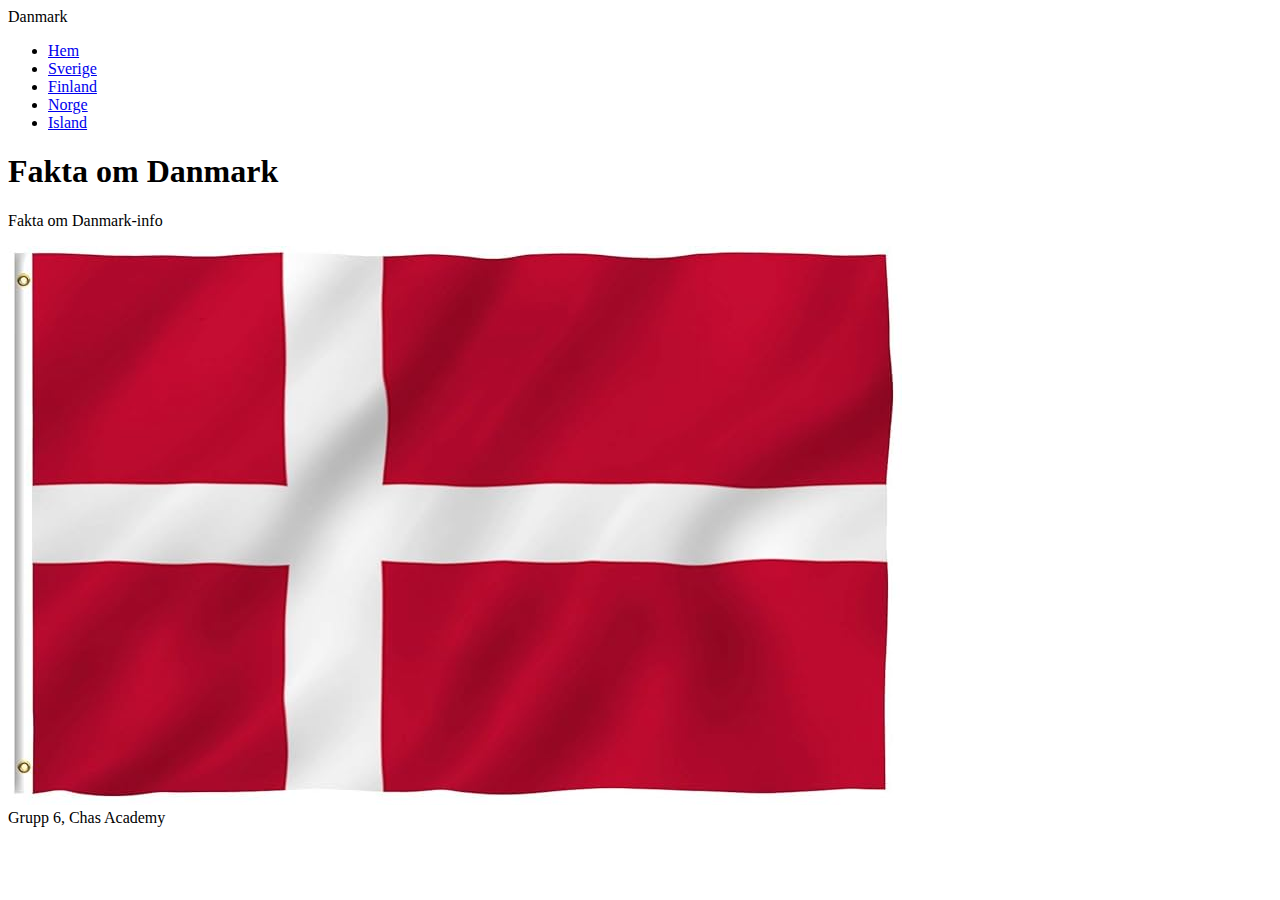
==== danmark.html @ 48859308 "Fler länder" ====
<!DOCTYPE html>
<html lang="en">
<head>
    <meta charset="UTF-8">
    <meta name="viewport" content="width=device-width, initial-scale=1.0">
    <title>Danmark</title>
</head>
<body>
    <header>Danmark</header>
    <section>
        <nav>
            <ul>
                <li><a href="index.html">Hem</a></li>
                <li><a href="sverige.html">Sverige</a></li>
                <li><a href="finland.html">Finland</a></li>
                <li><a href="norge.html">Norge</a></li>
                <li><a href="island.html">Island</a></li>
            </ul>
        </nav>
        <article>
            <h1>Fakta om Danmark</h1>
            <p>Fakta om Danmark-info</p>
            <img src="/images/danmark.jpg" alt="Danmarks flagga">
        </article>
    </section>
    <footer>
        Grupp 6, Chas Academy
    </footer>
</body>
</html>
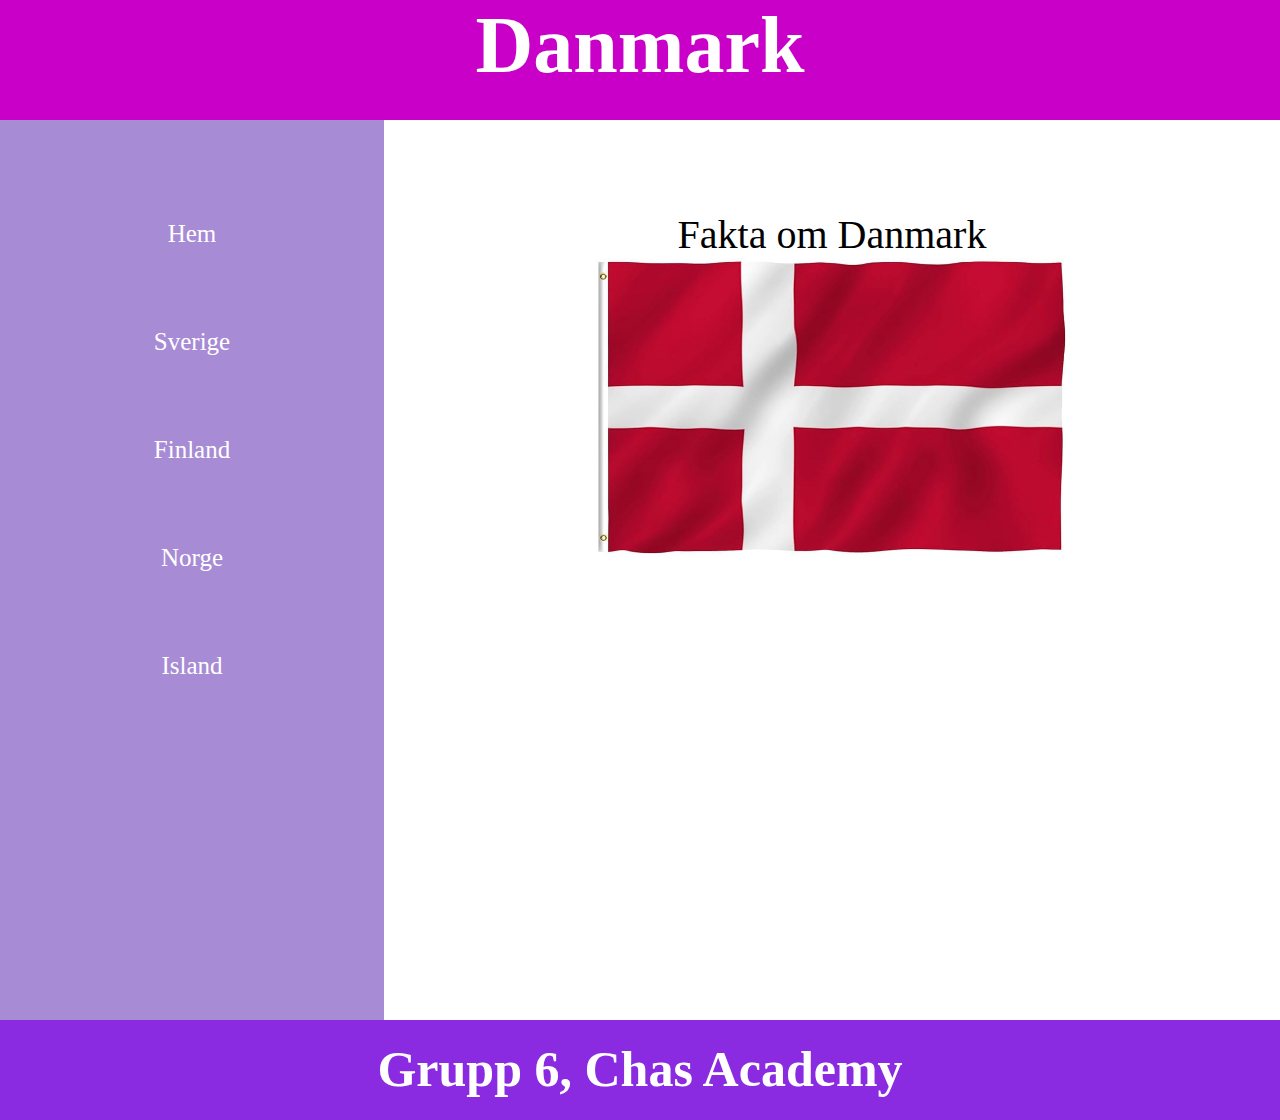
==== commit 53f5c02a: "Klar!" ====
--- a/danmark.html
+++ b/danmark.html
@@ -4,9 +4,14 @@
     <meta charset="UTF-8">
     <meta name="viewport" content="width=device-width, initial-scale=1.0">
     <title>Danmark</title>
+    <link rel="stylesheet" href="style.css">
 </head>
 <body>
-    <header>Danmark</header>
+    <header>
+        <h1>
+            Danmark
+        </h1>
+    </header>
     <section>
         <nav>
             <ul>
@@ -19,12 +24,14 @@
         </nav>
         <article>
             <h1>Fakta om Danmark</h1>
-            <p>Fakta om Danmark-info</p>
-            <img src="/images/danmark.jpg" alt="Danmarks flagga">
+            <p>Fakta om Danmark</p>
+            <img src="/images/danmark.jpg" alt="Danmarks flagga" class="image">
         </article>
     </section>
     <footer>
-        Grupp 6, Chas Academy
+        <h3>
+            Grupp 6, Chas Academy
+        </h3>
     </footer>
 </body>
 </html>--- a/style.css
+++ b/style.css
@@ -0,0 +1,74 @@
+*{
+    padding: 0;
+    margin: 0;
+    box-sizing: border-box;
+}
+
+header{
+    background-color: rgb(200, 0, 200);
+    height: 120px;
+}
+
+h1{
+    color: white;
+    font-size: 80px;
+    text-align: center;
+}
+
+section{
+    height: 100vh;
+    
+}
+
+nav{
+    
+    background-color: rgb(167, 139, 213);
+    width: 30%;
+    height: 100%;
+    float: left;
+}
+
+ul{
+    display: flex;
+    flex-direction: column;
+    align-items: center;
+    gap: 80px;
+    padding: 100px;
+}
+
+li{
+    list-style: none;
+}
+
+a{
+    color: black;
+    text-decoration: none;
+    font-size: 25px;
+    color: white;
+}
+
+article{
+    width: 70%;
+    height: 100%;
+    float: right;
+    text-align: center;
+    font-size: 40px;
+}
+
+footer{
+    width: 100%;
+    height: 100px;
+    background-color: blueviolet;
+    text-align: center;
+}
+
+h3{
+    font-size: 50px;
+    color: white;
+    padding: 20px;
+}
+
+.image{
+    height: 300px;
+    width: 475px;
+}